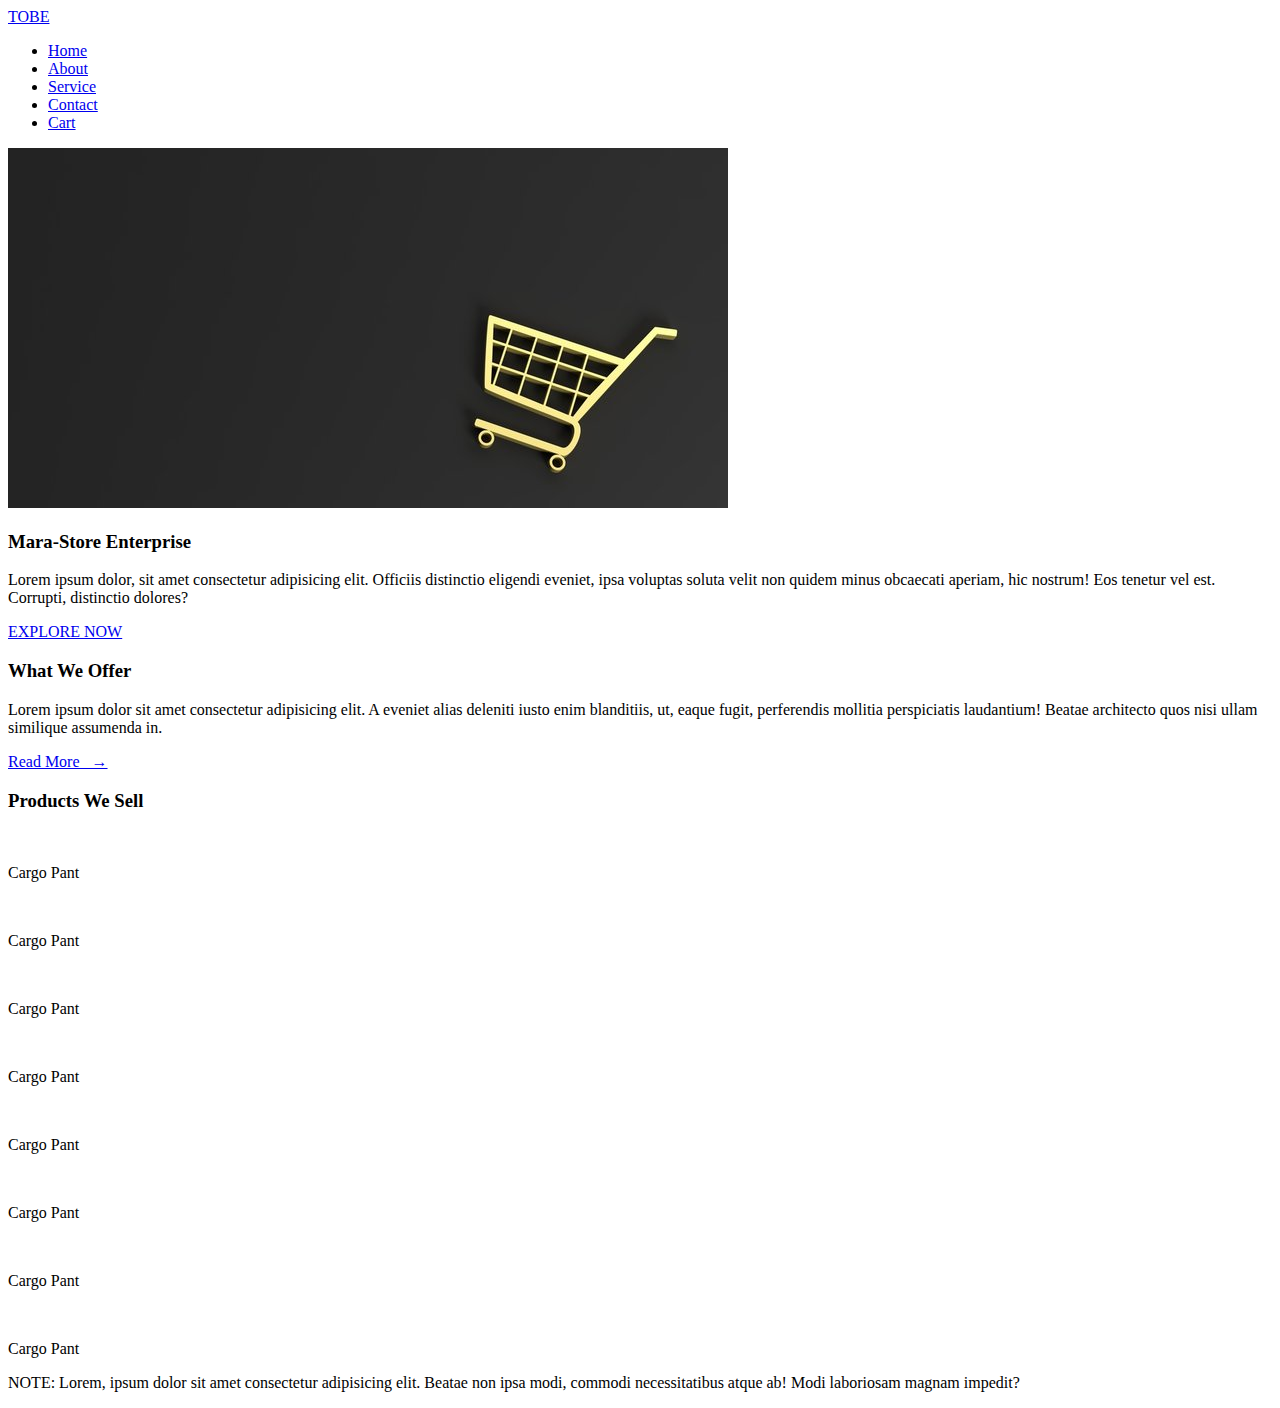
==== index.html @ 6c9c6c73 "fixing github" ====
<!DOCTYPE html>
<html lang="en">
  <head>
    <meta charset="UTF-8" />
    <meta name="viewport" content="width=device-width, initial-scale=1.0" />
    <link rel="stylesheet" href="/styles/globalStyle.css" />
    <link rel="stylesheet" href="/styles/index.css" />
    <title>Home</title>
  </head>
  <body>
    <header>
      <nav>
        <a href="/" class="logo">TOBE</a>
        <ul class="navlink">
          <li><a href="/">Home</a></li>
          <li><a href="/">About</a></li>
          <li><a href="/">Service</a></li>
          <li><a href="/">Contact</a></li>
          <li><a href="/">Cart</a></li>
        </ul>
      </nav>
    </header>
    <!-- *********************HERO SECTION****************** -->
    <div class="hero-section">
      <img src="/assets/pic1.jpg" alt="bg-img" class="hero-imageBG" />
      <div class="overlay"></div>
      <div class="hero-content">
        <h3>Mara-<span>Store Enterprise</span></h3>
        <p>
          Lorem ipsum dolor, sit amet consectetur adipisicing elit. Officiis
          distinctio eligendi eveniet, ipsa voluptas soluta velit non quidem
          minus obcaecati aperiam, hic nostrum! Eos tenetur vel est. Corrupti,
          distinctio dolores?
        </p>
        <a href="/">EXPLORE NOW</a>
      </div>
    </div>

    <!-- *********************OFFERS******************* -->
    <div class="offerParent">
      <h3 class="subHeading">What We Offer</h3>
      <div class="offerContent">
        <div class="lorem">
          <p>
            Lorem ipsum dolor sit amet consectetur adipisicing elit. A eveniet
            alias deleniti iusto enim blanditiis, ut, eaque fugit, perferendis
            mollitia perspiciatis laudantium! Beatae architecto quos nisi ullam
            similique assumenda in.
          </p>
          <a href="/"> Read More &nbsp;  &#8594;</a>
        </div>
        <!-- <img src="/assets//SOMA'S Logo2.png" alt="" class="offerIMG" /> -->
      </div>
    </div>


    <!-- **********PRODUCTS************ -->
     <div class="productsContainer">
      <h3 class="subHeading">Products We Sell</h3>
      <div class="allProducts">
        <div class="product">
          <img src="/assets//cargo1.jpeg" alt="" class="productIMG">
          <p class="productName">Cargo Pant</p>
        </div>
        <div class="product">
          <img src="/assets//cargo1.jpeg" alt="" class="productIMG">
          <p class="productName">Cargo Pant</p>
        </div>
        <div class="product">
          <img src="/assets//cargo1.jpeg" alt="" class="productIMG">
          <p class="productName">Cargo Pant</p>
        </div>
        <div class="product">
          <img src="/assets//cargo1.jpeg" alt="" class="productIMG">
          <p class="productName">Cargo Pant</p>
        </div>
        <div class="product">
          <img src="/assets//cargo1.jpeg" alt="" class="productIMG">
          <p class="productName">Cargo Pant</p>
        </div>
        <div class="product">
          <img src="/assets//cargo1.jpeg" alt="" class="productIMG">
          <p class="productName">Cargo Pant</p>
        </div>
        <div class="product">
          <img src="/assets//cargo1.jpeg" alt="" class="productIMG">
          <p class="productName">Cargo Pant</p>
        </div>
        <div class="product">
          <img src="/assets//cargo1.jpeg" alt="" class="productIMG">
          <p class="productName">Cargo Pant</p>
        </div>
      </div>
      <p class="productNote">NOTE: <span>Lorem, ipsum dolor sit amet consectetur adipisicing elit. Beatae non ipsa modi, commodi necessitatibus atque ab! Modi laboriosam magnam impedit?</span></p>
     </div>
  </body>
</html>
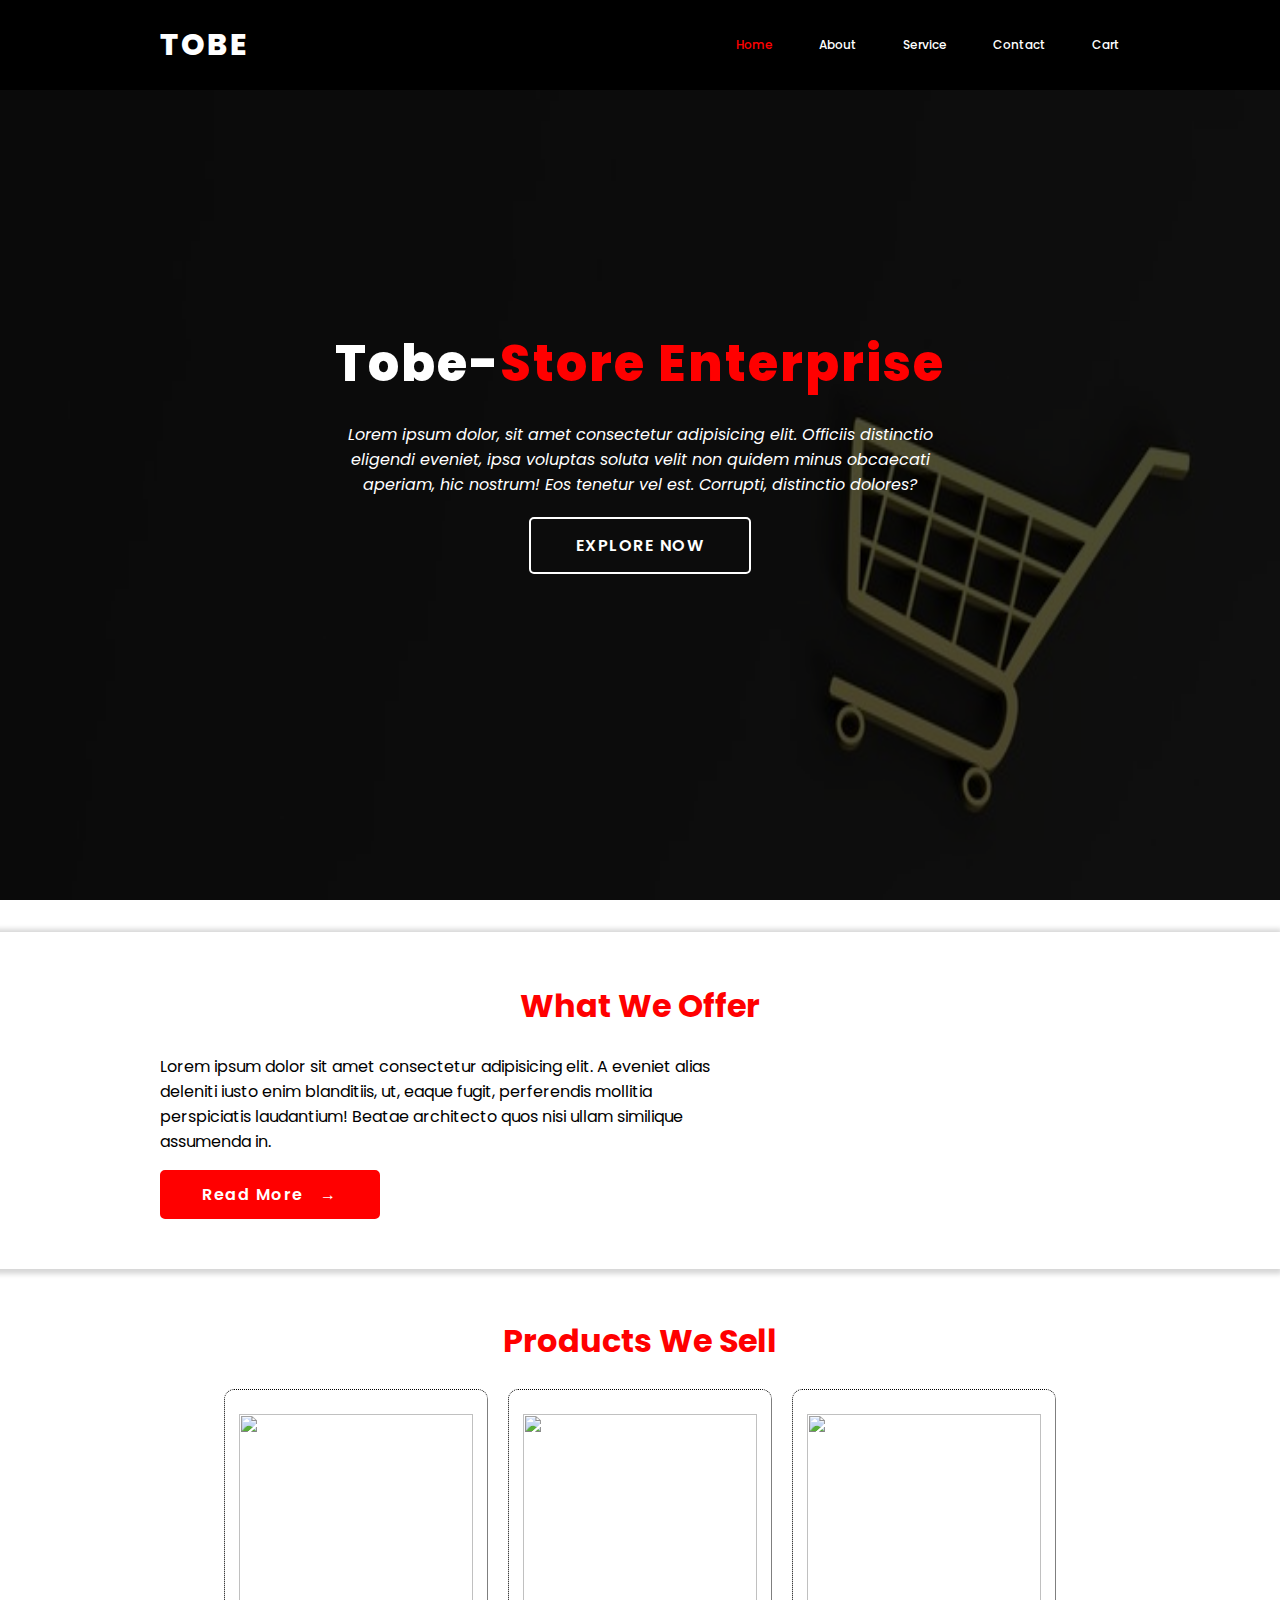
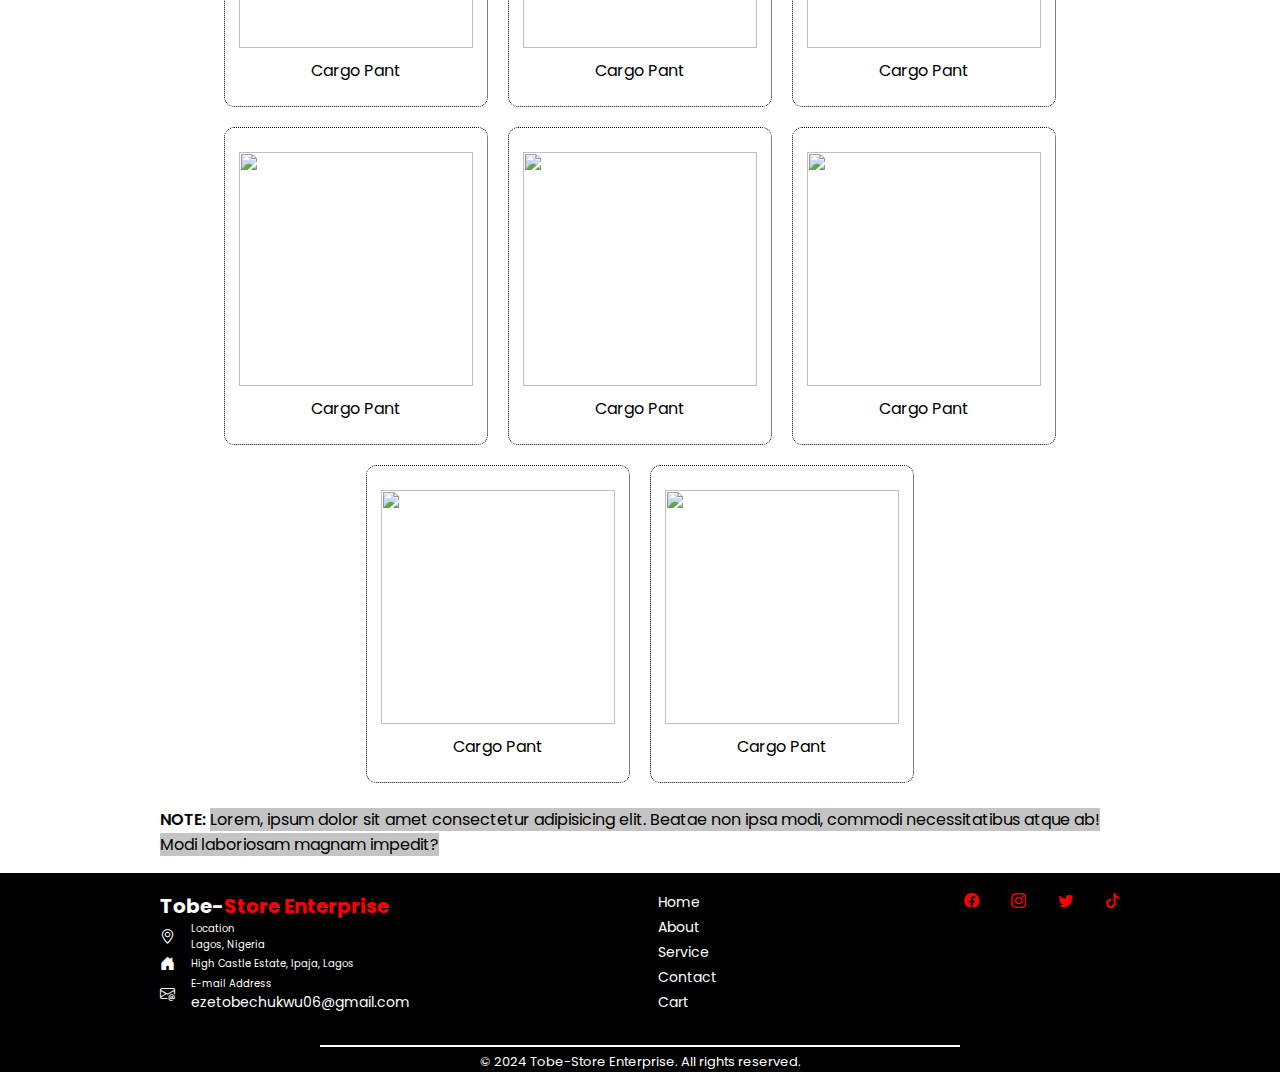
==== commit b20753ce: "Tobe" ====
--- a/index.html
+++ b/index.html
@@ -3,8 +3,12 @@
   <head>
     <meta charset="UTF-8" />
     <meta name="viewport" content="width=device-width, initial-scale=1.0" />
-    <link rel="stylesheet" href="/styles/globalStyle.css" />
-    <link rel="stylesheet" href="/styles/index.css" />
+    <link rel="stylesheet" href="styles/globalStyle.css" />
+    <link rel="stylesheet" href="styles/index.css" />
+    <link
+      rel="stylesheet"
+      href="https://cdn.jsdelivr.net/npm/bootstrap-icons@1.11.3/font/bootstrap-icons.min.css"
+    />
     <title>Home</title>
   </head>
   <body>
@@ -12,20 +16,20 @@
       <nav>
         <a href="/" class="logo">TOBE</a>
         <ul class="navlink">
-          <li><a href="/">Home</a></li>
-          <li><a href="/">About</a></li>
-          <li><a href="/">Service</a></li>
-          <li><a href="/">Contact</a></li>
-          <li><a href="/">Cart</a></li>
+          <li><a class="active" href="/">Home</a></li>
+          <li><a href="pages/about.html">About</a></li>
+          <li><a href="pages/service.html">Service</a></li>
+          <li><a href="pages/contact.html">Contact</a></li>
+          <li><a href="pages/cart.html">Cart</a></li>
         </ul>
       </nav>
     </header>
     <!-- *********************HERO SECTION****************** -->
     <div class="hero-section">
-      <img src="/assets/pic1.jpg" alt="bg-img" class="hero-imageBG" />
+      <img src="assets/pic1.jpg" alt="bg-img" class="hero-imageBG" />
       <div class="overlay"></div>
       <div class="hero-content">
-        <h3>Mara-<span>Store Enterprise</span></h3>
+        <h3>Tobe-<span>Store Enterprise</span></h3>
         <p>
           Lorem ipsum dolor, sit amet consectetur adipisicing elit. Officiis
           distinctio eligendi eveniet, ipsa voluptas soluta velit non quidem
@@ -35,7 +39,6 @@
         <a href="/">EXPLORE NOW</a>
       </div>
     </div>
-
     <!-- *********************OFFERS******************* -->
     <div class="offerParent">
       <h3 class="subHeading">What We Offer</h3>
@@ -47,51 +50,128 @@
             mollitia perspiciatis laudantium! Beatae architecto quos nisi ullam
             similique assumenda in.
           </p>
-          <a href="/"> Read More &nbsp;  &#8594;</a>
+          <a href="/"> Read More &nbsp; &#8594;</a>
         </div>
         <!-- <img src="/assets//SOMA'S Logo2.png" alt="" class="offerIMG" /> -->
       </div>
     </div>
 
-
     <!-- **********PRODUCTS************ -->
-     <div class="productsContainer">
+    <div class="productsContainer">
       <h3 class="subHeading">Products We Sell</h3>
       <div class="allProducts">
         <div class="product">
-          <img src="/assets//cargo1.jpeg" alt="" class="productIMG">
+          <img src="assets//cargo1.jpeg" alt="" class="productIMG" />
           <p class="productName">Cargo Pant</p>
         </div>
         <div class="product">
-          <img src="/assets//cargo1.jpeg" alt="" class="productIMG">
+          <img src="assets//cargo1.jpeg" alt="" class="productIMG" />
           <p class="productName">Cargo Pant</p>
         </div>
         <div class="product">
-          <img src="/assets//cargo1.jpeg" alt="" class="productIMG">
+          <img src="assets//cargo1.jpeg" alt="" class="productIMG" />
           <p class="productName">Cargo Pant</p>
         </div>
         <div class="product">
-          <img src="/assets//cargo1.jpeg" alt="" class="productIMG">
+          <img src="assets//cargo1.jpeg" alt="" class="productIMG" />
           <p class="productName">Cargo Pant</p>
         </div>
         <div class="product">
-          <img src="/assets//cargo1.jpeg" alt="" class="productIMG">
+          <img src="assets//cargo1.jpeg" alt="" class="productIMG" />
           <p class="productName">Cargo Pant</p>
         </div>
         <div class="product">
-          <img src="/assets//cargo1.jpeg" alt="" class="productIMG">
+          <img src="assets//cargo1.jpeg" alt="" class="productIMG" />
           <p class="productName">Cargo Pant</p>
         </div>
         <div class="product">
-          <img src="/assets//cargo1.jpeg" alt="" class="productIMG">
+          <img src="assets//cargo1.jpeg" alt="" class="productIMG" />
           <p class="productName">Cargo Pant</p>
         </div>
         <div class="product">
-          <img src="/assets//cargo1.jpeg" alt="" class="productIMG">
+          <img src="assets//cargo1.jpeg" alt="" class="productIMG" />
           <p class="productName">Cargo Pant</p>
         </div>
       </div>
-      <p class="productNote">NOTE: <span>Lorem, ipsum dolor sit amet consectetur adipisicing elit. Beatae non ipsa modi, commodi necessitatibus atque ab! Modi laboriosam magnam impedit?</span></p>
-     </div>
+      <p class="productNote">
+        NOTE:
+        <span
+          >Lorem, ipsum dolor sit amet consectetur adipisicing elit. Beatae non
+          ipsa modi, commodi necessitatibus atque ab! Modi laboriosam magnam
+          impedit?</span
+        >
+      </p>
+    </div>
+    <!-- ***********FOOTER****************** -->
+    <div class="footer">
+      <div class="foot">
+        <div class="footer-Info">
+          <h3 class="footer-title">
+            Tobe-<span style="color: red">Store Enterprise</span>
+          </h3>
+          <div class="mainLoc">
+            <div class="loc"><i class="bi bi-geo-alt"></i></div>
+            <div class="loca">
+              <p>Location</p>
+              <p>Lagos, Nigeria</p>
+            </div>
+          </div>
+
+          <div class="address">
+            <div class="addr">
+              <i class="bi bi-house-door-fill"></i>
+            </div>
+            <div class="addre">
+              <p>High Castle Estate, Ipaja, Lagos</p>
+            </div>
+          </div>
+          <div class="mainMail">
+            <div class="evelope">
+              <i class="bi bi-envelope-at"></i>
+            </div>
+            <div class="mail">
+              <p>E-mail Address</p>
+
+              <a href="ezetobechukwu06@gmail.com">ezetobechukwu06@gmail.com</a>
+            </div>
+          </div>
+        </div>
+        <div class="footer-nav">
+          <ul>
+            <li class="footer-nav-details"><a href="/">Home</a></li>
+            <li class="footer-nav-details">
+              <a href="pages/about.html">About</a>
+            </li>
+            <li class="footer-nav-details">
+              <a href="pages/service.html">Service</a>
+            </li>
+            <li class="footer-nav-details">
+              <a href="pages/contact.html">Contact</a>
+            </li>
+            <li class="footer-nav-details">
+              <a href="pages/cart.html">Cart</a>
+            </li>
+          </ul>
+        </div>
+
+        <div class="footer-icons">
+          <a href="https://www.facebook.com/profile.php?id=61563125122323"
+            ><i class="bi bi-facebook"></i
+          ></a>
+          <a
+            href="https://www.instagram.com/.tobechukwu?igsh=MXUydTFlbXc4NXpmZg"
+            ><i class="bi bi-instagram"></i
+          ></a>
+          <a href="https://x.com/xaniel06?t=ZdWO_5-3_-KqXrmrgcRsEg&s=09"
+            ><i class="bi bi-twitter"></i
+          ></a>
+          <a href="https://www.tiktok.com/@dfw_tobe?_t=8oLDwBVmJRW&_r=1"
+            ><i class="bi bi-tiktok"></i
+          ></a>
+        </div>
+      </div>
+      <div class="line"></div>
+      <p class="copywrite">&copy; 2024 Tobe-Store Enterprise. All rights reserved.</p>
+    </div>
   </body>
 </html>
--- a/styles/globalStyle.css
+++ b/styles/globalStyle.css
@@ -0,0 +1,172 @@
+@import url("https://fonts.googleapis.com/css2?family=Poppins:ital,wght@0,100;0,200;0,300;0,400;0,500;0,600;0,700;0,800;0,900;1,100;1,200;1,300;1,400;1,500;1,600;1,700;1,800;1,900&display=swap");
+@import url("https://cdn.jsdelivr.net/npm/bootstrap-icons@1.11.3/font/bootstrap-icons.min.css");
+* {
+  margin: 0;
+  padding: 0;
+  box-sizing: border-box;
+  font-family: "Poppins", sans-serif;
+}
+
+nav {
+  background: black;
+  width: 100%;
+  height: 10vh;
+  position: fixed;
+  top: 0;
+  left: 0;
+  z-index: 100;
+  display: flex;
+  align-items: center;
+  justify-content: space-between;
+  padding: 0px 160px;
+}
+nav a {
+  color: white;
+  text-decoration: none;
+}
+nav li a:hover {
+  color: red;
+  text-decoration: underline;
+}
+nav .navlink .active {
+  color: red;
+}
+nav ul li .active:hover {
+  color: white;
+}
+nav .logo {
+  font-weight: 800;
+  font-size: 30px;
+  letter-spacing: 2px;
+}
+nav ul {
+  display: flex;
+  align-items: center;
+  justify-content: space-between;
+  width: 40%;
+}
+nav ul li {
+  list-style: none;
+  font-size: 12px;
+  font-weight: 500;
+}
+
+.subHeading {
+  font-size: 32px;
+  color: red;
+}
+.sub-Heading{
+    font-size: 20px;
+    color: red;
+}
+
+/* **************FOOOTER********************* */
+
+.footer {
+  background-color: black;
+  display: flex;
+  flex-direction: column;
+  gap: 5px;
+}
+
+.footer .foot {
+  background-color: black;
+  color: white;
+  display: flex;
+  justify-content: space-between;
+  gap: 3rem;
+  width: 100%;
+  padding: 1rem 160px;
+  overflow: hidden;
+}
+.foot .footer-Info {
+  display: flex;
+  justify-content: center;
+  align-items: start;
+  flex-direction: column;
+  gap: 0px;
+}
+.footer-Info h3 {
+  font-size: 20px;
+}
+.footer-Info h3 span {
+  font-size: 20px;
+}
+.footer-title {
+  font-size: 20px;
+}
+.foot a {
+  text-decoration: none;
+  color: white;
+  font-size: 14px;
+}
+.footer-nav-details {
+  list-style: none;
+}
+.footer-nav-details :hover {
+  color: red;
+  text-decoration: underline;
+}
+.footer-icons {
+  display: flex;
+  justify-content: center;
+  gap: 2rem;
+}
+.footer-icons a {
+  color: red;
+  font-size: 15px;
+  overflow: hidden;
+  /* cursor: pointer; */
+  transition: 400ms all ease-in;
+}
+.footer-icons a:hover {
+  color: white;
+  font-size: 15.5px;
+  overflow: hidden;
+  /* cursor: pointer; */
+  transition: 400ms all ease-out;
+}
+.mainLoc {
+  display: flex;
+  gap: 1rem;
+  align-items: center;
+  font-size: 10px;
+}
+.mainLoc .loc {
+  font-size: 15px;
+}
+.address {
+  display: flex;
+  align-items: center;
+  gap: 1rem;
+}
+.address .addr {
+  font-size: 15px;
+}
+.address .addre {
+  font-size: 10px;
+}
+.foot .mainMail {
+  display: flex;
+  align-items: center;
+  gap: 1rem;
+  width: 100%;
+}
+.foot .mainMail .evelope {
+  font-size: 15px;
+}
+.foot .mail {
+  font-size: 10px;
+}
+.line {
+  border-bottom: 2px solid white;
+  width: 50%;
+  margin: 0px auto;
+  justify-content: center;
+  padding-bottom: 10px;
+}
+.footer .copywrite{
+    color: white;
+    margin: 0 auto;
+    font-size: 13px;
+}--- a/styles/index.css
+++ b/styles/index.css
@@ -0,0 +1,200 @@
+/* HERO SECTION */
+.hero-section{
+    position: relative;
+    top: 0;
+    left: 0;
+    width: 100%;
+    height: 100vh;
+    overflow: hidden;
+}
+
+.hero-section .hero-imageBG{
+    width: 100vw;
+    height: 100%;
+    position: absolute;
+    top: 0;
+    left: 0;
+    z-index: 1;
+}
+.hero-section .overlay{
+    position: absolute;
+    top: 0;
+    left: 0;
+    z-index: 2;
+    width: 100vw;
+    height: 100%;
+    background: rgba(0, 0, 0, 0.7);
+}
+
+.hero-section .hero-content{
+    position: absolute;
+    top: 50%;
+    left: 50%;
+    z-index: 5;
+    transform: translate(-50%, -50%);
+    display: flex;
+    flex-direction: column;
+    align-items: center;
+    justify-content: center;
+    gap: 20px;
+    width: 50%;
+}
+.hero-section .hero-content h3{
+    font-size: 50px;
+    font-weight: 800;
+    color: white;
+    letter-spacing:2px;
+}
+.hero-section .hero-content h3 span{
+    color: red;
+}
+.hero-section .hero-content p{
+    color: white;
+    font-style: italic;
+    text-align: center;
+}
+.hero-section .hero-content a{
+    text-decoration: none;
+    color: white;
+    border:2px solid white;
+    padding: 14px 45px;
+    border-radius: 5px;
+    transition: 400ms all ease-in;
+    font-weight: 600;
+    letter-spacing: 1.5px;
+}
+.hero-section .hero-content a:hover{
+    text-decoration: none;
+    color: black;
+    border:2px solid white;
+    padding: 14px 45px;
+    border-radius: 5px;
+    background: rgba(255, 255, 255, 0.8);
+    transition: 400ms all ease-out;
+    font-weight: 600;
+    letter-spacing: 1.5px;
+}
+
+
+/* ********************OFFERS************************ */
+.offerParent{
+    padding:50px 160px;
+    width:100%;
+    overflow: hidden;
+    display: flex;
+    flex-direction: column;
+    align-items: center;
+    justify-content: center;
+    gap: 24px;
+margin: 2rem 0;
+box-shadow: -2px 1px 5px 4px rgba(0,0,0,0.16);
+-webkit-box-shadow: -2px 1px 5px 4px rgba(0,0,0,0.16);
+-moz-box-shadow: -2px 1px 5px 4px rgba(0,0,0,0.16);
+}
+
+.offerParent .offerContent{
+    width:100%;
+    display: flex;
+align-items: center;
+justify-content: space-between;
+}
+.offerParent .offerIMG{
+width: 20%;
+}
+.offerParent .offerContent .lorem{
+    display: flex;
+    flex-direction: column;
+    align-items: flex-start;
+    justify-content: center;
+    gap: 16px;
+    width: 60%;
+}
+.offerParent .offerContent .lorem a{
+    text-decoration: none;
+    background-color: red;
+    color: white;
+    border-radius: 5px;   
+    padding: 10px 40px; 
+    transition: 400ms all ease-in;
+    font-weight: 600;
+    letter-spacing: 1.5px;
+    border:2px solid red;
+
+}
+.offerParent .offerContent .lorem a:hover{
+    text-decoration: none;
+    background-color: white;
+    color: red;
+    border-radius: 5px;   
+    padding: 10px 40px; 
+    border:2px solid red;
+    transition: 400ms all ease-in;
+    font-weight: 600;
+    letter-spacing: 1.5px;
+}
+
+
+/* ****************PRODUCTS****************** */
+.productsContainer{
+    padding:16px 160px;
+    width:100%;
+    overflow: hidden;
+    display: flex;
+    flex-direction: column;
+    align-items: center;
+    justify-content: center;
+    gap: 24px;
+}
+.productsContainer .allProducts{
+    display: flex;
+    align-items: center;
+    justify-content: center;
+    flex-wrap: wrap;
+    gap:20px;
+}
+.productsContainer .allProducts .product img{
+    width: 234px;
+    height: 234px;
+}
+.productsContainer .allProducts .product{
+    width: 264px;
+    height: 318px;
+    overflow: hidden;
+    display: flex;
+    flex-direction: column;
+    align-items: center;
+    justify-content: center;
+    gap: 10px;
+    transition: 400ms all ease; 
+    cursor: pointer;
+    border: .5px dotted black;  
+    border-radius: 10px;
+}
+.productsContainer .allProducts .product:hover{
+    width: 264px;
+    height: 318px;
+    overflow: hidden;
+    display: flex;
+    flex-direction: column;
+    align-items: center;
+    justify-content: center;
+    gap: 10px;
+    box-shadow: -2px 1px 5px 4px rgba(0,0,0,0.16);
+    -webkit-box-shadow: -2px 1px 5px 4px rgba(0,0,0,0.16);
+    -moz-box-shadow: -2px 1px 5px 4px rgba(0,0,0,0.16);
+    border-radius: 10px;
+    transition: 400ms all ease; 
+    cursor: pointer;
+    border: .5px dotted black;  
+}
+
+.productsContainer .productNote{
+    font-weight: 600;
+}
+.productsContainer .productNote span{
+    font-weight: 400;
+    background-color: rgb(197, 196, 196);
+}
+/* **************FOOOTER********************* */
+
+
